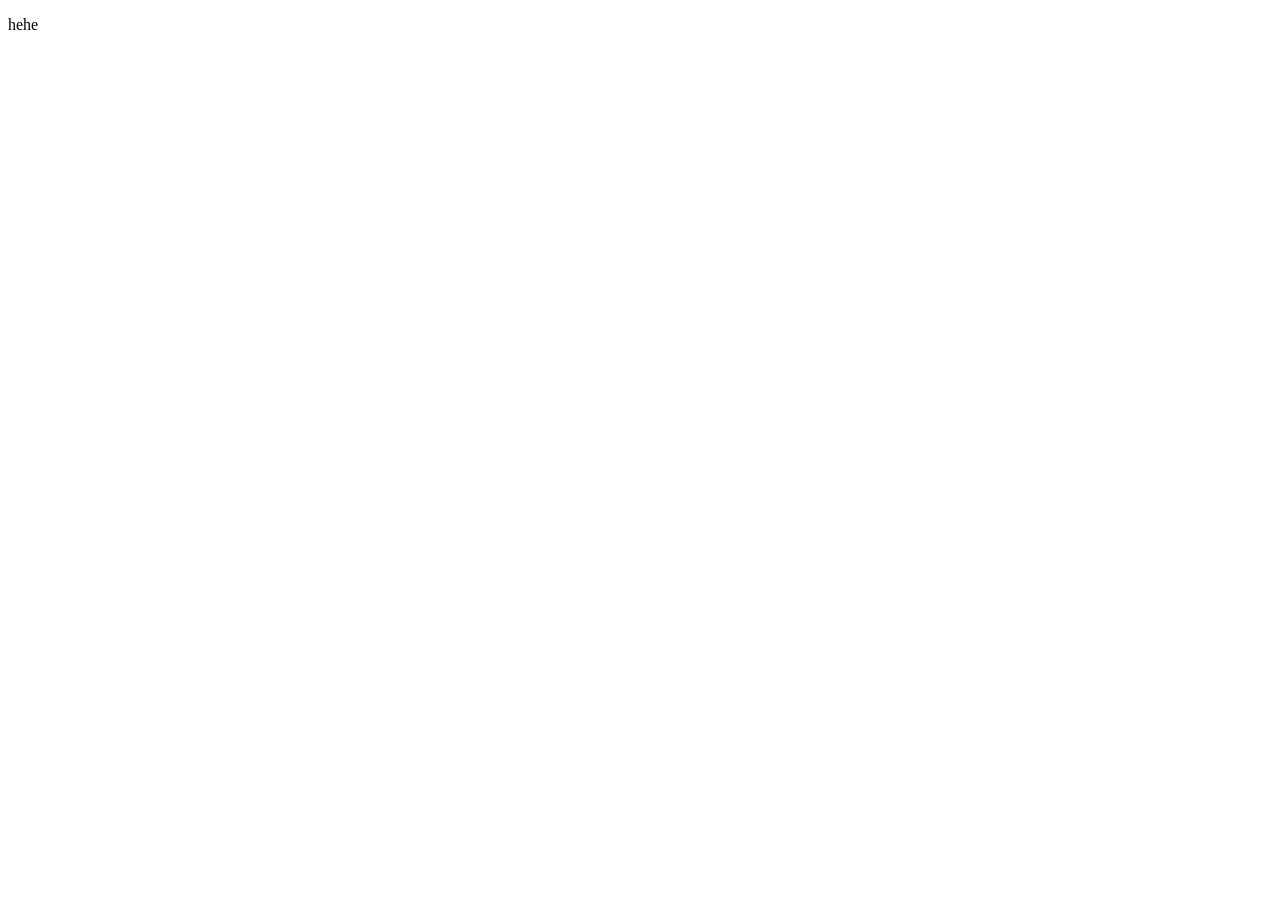
==== matematika/index.html @ aee96448 "Add files via upload" ====
<!DOCTYPE html>
<html lang="en">
<head>
  <meta charset="UTF-8">
  <meta name="viewport" content="width=device-width, initial-scale=1.0">
  <meta http-equiv="X-UA-Compatible" content="ie=edge">
  <title>Uji Coba king js</title>
</head>
<body>
  <p contenteditable="true">hehe</p>
</body>
</html>
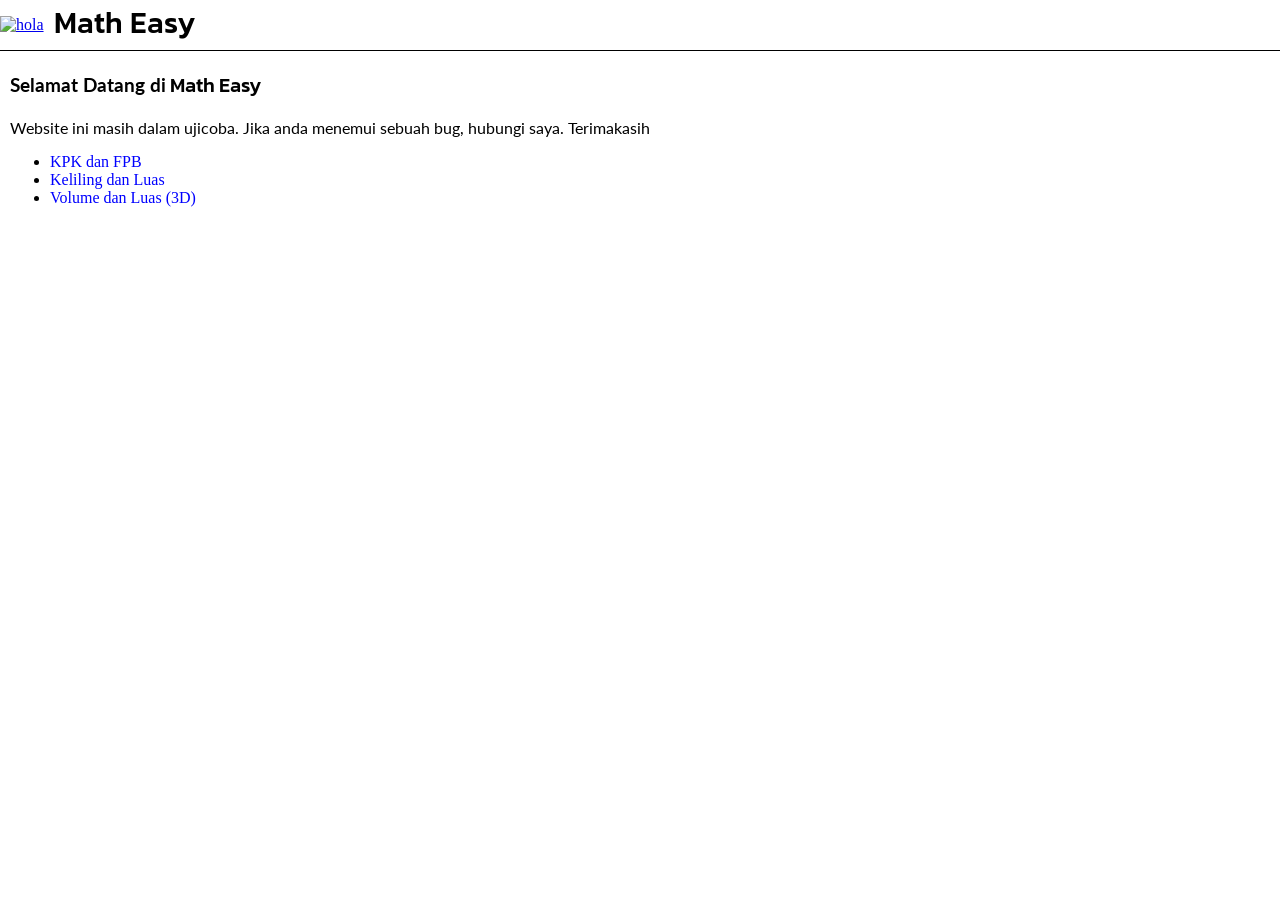
==== commit e880d48b: "Update index.html" ====
--- a/matematika/index.html
+++ b/matematika/index.html
@@ -4,9 +4,27 @@
   <meta charset="UTF-8">
   <meta name="viewport" content="width=device-width, initial-scale=1.0">
   <meta http-equiv="X-UA-Compatible" content="ie=edge">
-  <title>Uji Coba king js</title>
+  <title>Math Easy</title>
+  <link rel="stylesheet" href="style.css">
+  <link rel="apple-touch-icon" sizes="180x180" href="icon/apple-touch-icon.png">
+<link rel="icon" type="image/png" sizes="32x32" href="icon/favicon-32x32.png">
+<link rel="icon" type="image/png" sizes="16x16" href="icon/favicon-16x16.png">
+<link rel="manifest" href="icon/site.webmanifest">
 </head>
 <body>
-  <p contenteditable="true">hehe</p>
+  <div class="navbar">
+    <a href="/matematika">
+    <img src="icon.png" alt="hola" height="40px"/>
+    </a><span class="yy size">Math Easy</span>
+    </div>
+    <div class="isi">
+    <h3 class="jo">Selamat Datang di<span class="yy"> Math Easy</span></h3>
+    <p>Website ini masih dalam ujicoba. Jika anda menemui sebuah bug, hubungi saya. Terimakasih</p>
+    <ul>
+    <li><a href="#" class="link">KPK dan FPB</a><br></li>
+    <li><a href="#" class="link">Keliling dan Luas</a><br></li>
+    <li><a href="#" class="link">Volume dan Luas (3D)</a></li>
+    </ul>
+    </div>
 </body>
-</html>+</html>
--- a/matematika/style.css
+++ b/matematika/style.css
@@ -0,0 +1,38 @@
+@import url('https://fonts.googleapis.com/css2?family=Kanit:wght@500&family=Lato:wght@400;700&display=swap');
+body{
+  margin: 0px;
+}
+.navbar{
+  display: flex;
+  align-items: center;
+  border-bottom: 1px solid black;
+}
+.isi{
+  margin-left: 10px;
+  margin-right: 5px;
+}
+.jo{
+  font-family: "Lato", sans-serif;
+  font-weight: 700;
+  font-style: normal;
+}
+.yy {
+  font-family: "Kanit", sans-serif;
+  font-weight: 500;
+  font-style: normal;
+  font-size: 20px;
+}
+.size {
+  font-size: 30px;
+  margin-left: 10px;
+  margin-bottom: 5px;
+}
+p {
+  font-family: "Lato", sans-serif;
+  font-weight: 400;
+  font-style: normal;
+}
+.link{
+  color: blue;
+  text-decoration-line: none;
+}
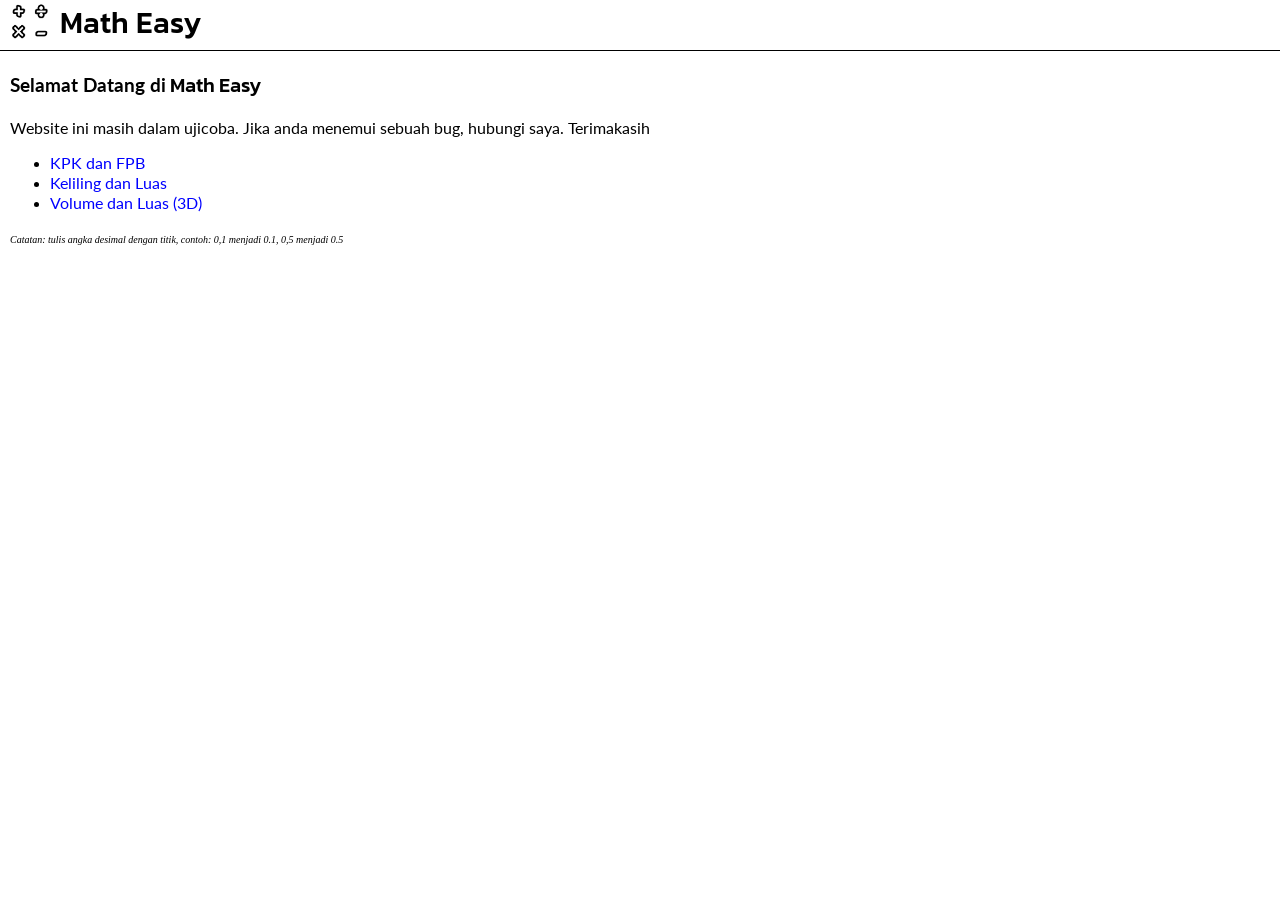
==== commit d1255e33: "Update index.html" ====
--- a/matematika/index.html
+++ b/matematika/index.html
@@ -14,17 +14,18 @@
 <body>
   <div class="navbar">
     <a href="/matematika">
-    <img src="icon.png" alt="hola" height="40px"/>
+    <img src="icon.png" alt="hola" height="40px" style="margin-left: 10px;"/>
     </a><span class="yy size">Math Easy</span>
     </div>
     <div class="isi">
     <h3 class="jo">Selamat Datang di<span class="yy"> Math Easy</span></h3>
     <p>Website ini masih dalam ujicoba. Jika anda menemui sebuah bug, hubungi saya. Terimakasih</p>
     <ul>
-    <li><a href="#" class="link">KPK dan FPB</a><br></li>
-    <li><a href="#" class="link">Keliling dan Luas</a><br></li>
-    <li><a href="#" class="link">Volume dan Luas (3D)</a></li>
+    <li><a href="kf" class="link">KPK dan FPB</a><br></li>
+    <li><a href="kl" class="link">Keliling dan Luas</a><br></li>
+    <li><a href="vl" class="link">Volume dan Luas (3D)</a></li>
     </ul>
+    <i style="font-size: 10px;">Catatan: tulis angka desimal dengan titik, contoh: 0,1 menjadi 0.1, 0,5 menjadi 0.5</i>
     </div>
 </body>
 </html>
--- a/matematika/style.css
+++ b/matematika/style.css
@@ -27,7 +27,7 @@
   margin-left: 10px;
   margin-bottom: 5px;
 }
-p {
+p, .link {
   font-family: "Lato", sans-serif;
   font-weight: 400;
   font-style: normal;
@@ -35,4 +35,4 @@
 .link{
   color: blue;
   text-decoration-line: none;
-}+}
